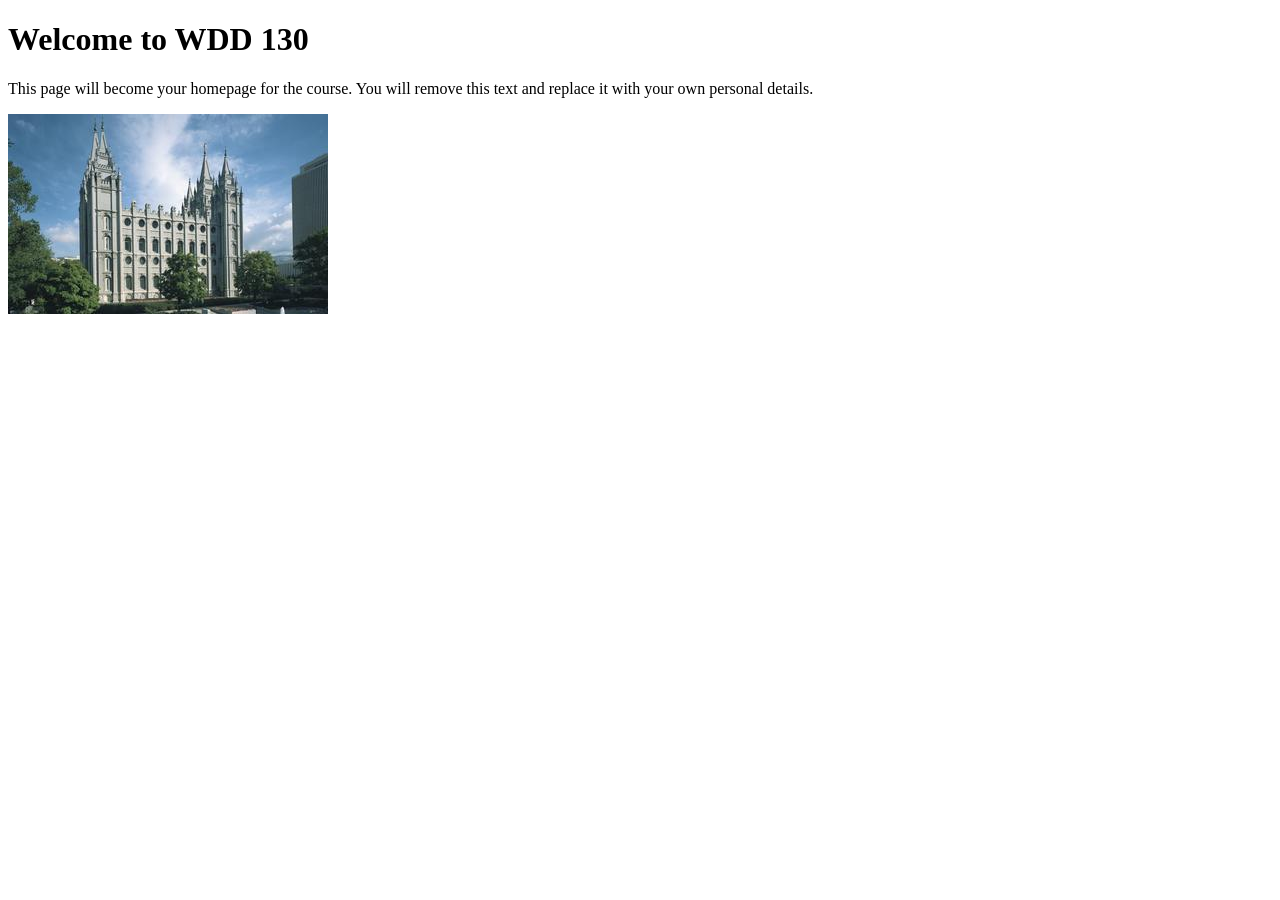
==== index.html @ 533e185e "Initial commit" ====
<!DOCTYPE html>
<html lang="en">

<head>
    <meta charset="UTF-8">
    <meta name="viewport" content="width=device-width, initial-scale=1.0">
    <title>WDD 130 | Personal Homepage</title>
</head>

<body>
    <h1>Welcome to WDD 130</h1>
    <p>This page will become your homepage for the course. You will remove this text and replace it with your own personal details.</p>

    <img src="images/salt-lake-temple.jpg" alt="The Salt Lake Temple.">
</body>

</html>
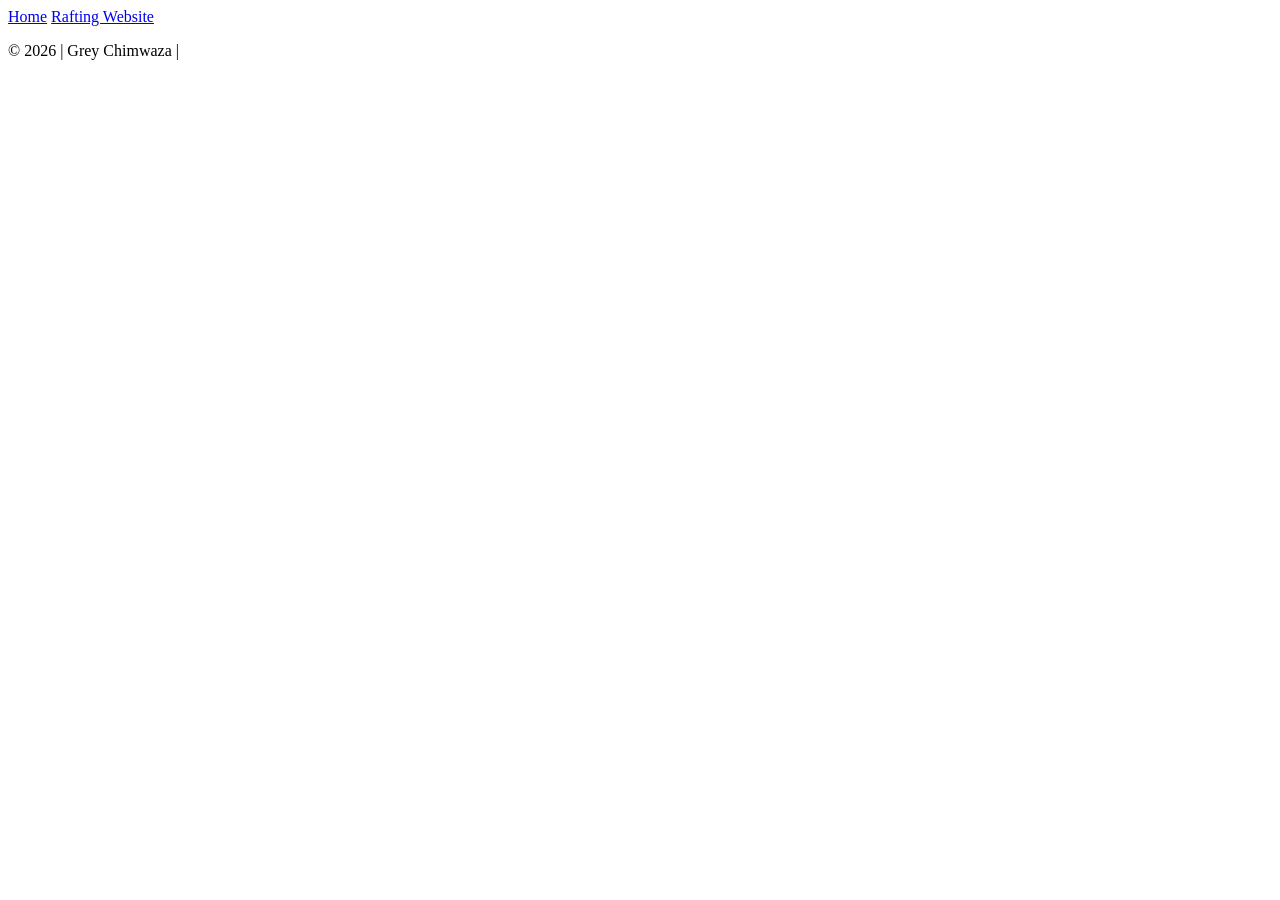
==== commit 683be995: "create my favorite city web" ====
--- a/index.html
+++ b/index.html
@@ -4,14 +4,23 @@
 <head>
     <meta charset="UTF-8">
     <meta name="viewport" content="width=device-width, initial-scale=1.0">
-    <title>WDD 130 | Personal Homepage</title>
+    <title>WDD 130 | Grey Chimwaza</title>
 </head>
 
 <body>
-    <h1>Welcome to WDD 130</h1>
-    <p>This page will become your homepage for the course. You will remove this text and replace it with your own personal details.</p>
+    <header>
+        <nav>
+            <a href="#">Home</a>
+            <a href="wwr/">Rafting Website</a>
+        </nav>
+    </header>
+    <main>
 
-    <img src="images/salt-lake-temple.jpg" alt="The Salt Lake Temple.">
+
+    </main>
+    <footer>
+        <p>&copy; 2026 | Grey Chimwaza | </p>
+    </footer>
 </body>
 
 </html>
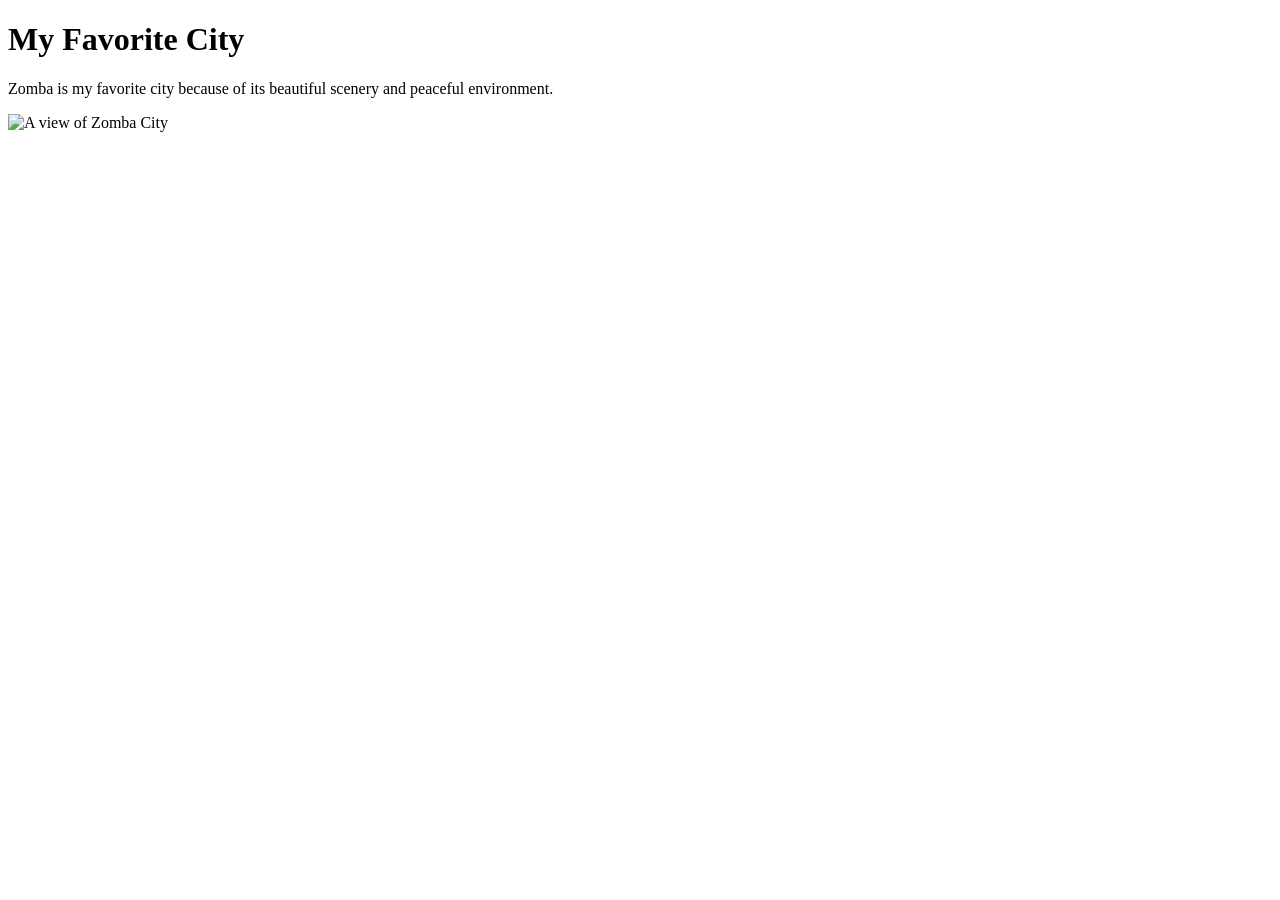
==== commit 0193b5fb: "Change title and add description for favorite city Updated the title and added content about Zomba a" ====
--- a/index.html
+++ b/index.html
@@ -4,23 +4,16 @@
 <head>
     <meta charset="UTF-8">
     <meta name="viewport" content="width=device-width, initial-scale=1.0">
-    <title>WDD 130 | Grey Chimwaza</title>
+    <title>MY FAVORITE CITY - Grey Chimwaza</title>
 </head>
 
 <body>
-    <header>
-        <nav>
-            <a href="#">Home</a>
-            <a href="wwr/">Rafting Website</a>
-        </nav>
-    </header>
-    <main>
+    <h1>My Favorite City</h1>
 
+    <p>Zomba is my favorite city because of its beautiful scenery and peaceful environment.</p>
 
-    </main>
-    <footer>
-        <p>&copy; 2026 | Grey Chimwaza | </p>
-    </footer>
+    <img src="https://lh3.googleusercontent.com/gps-cs-s/ANWiy9T9-zQNLsFaTKIzzdj6XXqNHjotypalGfi8glt7UbsnPFEa3mKer-yYp8GHacMVRNfw2yp73rEuVfAvLtkAtaGrFBFAkbGR7JG9iamZHp038jLK31NI7feqL_R5_X2iT93HU0ox=s1360-w1360-h1020-rw" alt="A view of Zomba City">
+
 </body>
 
 </html>
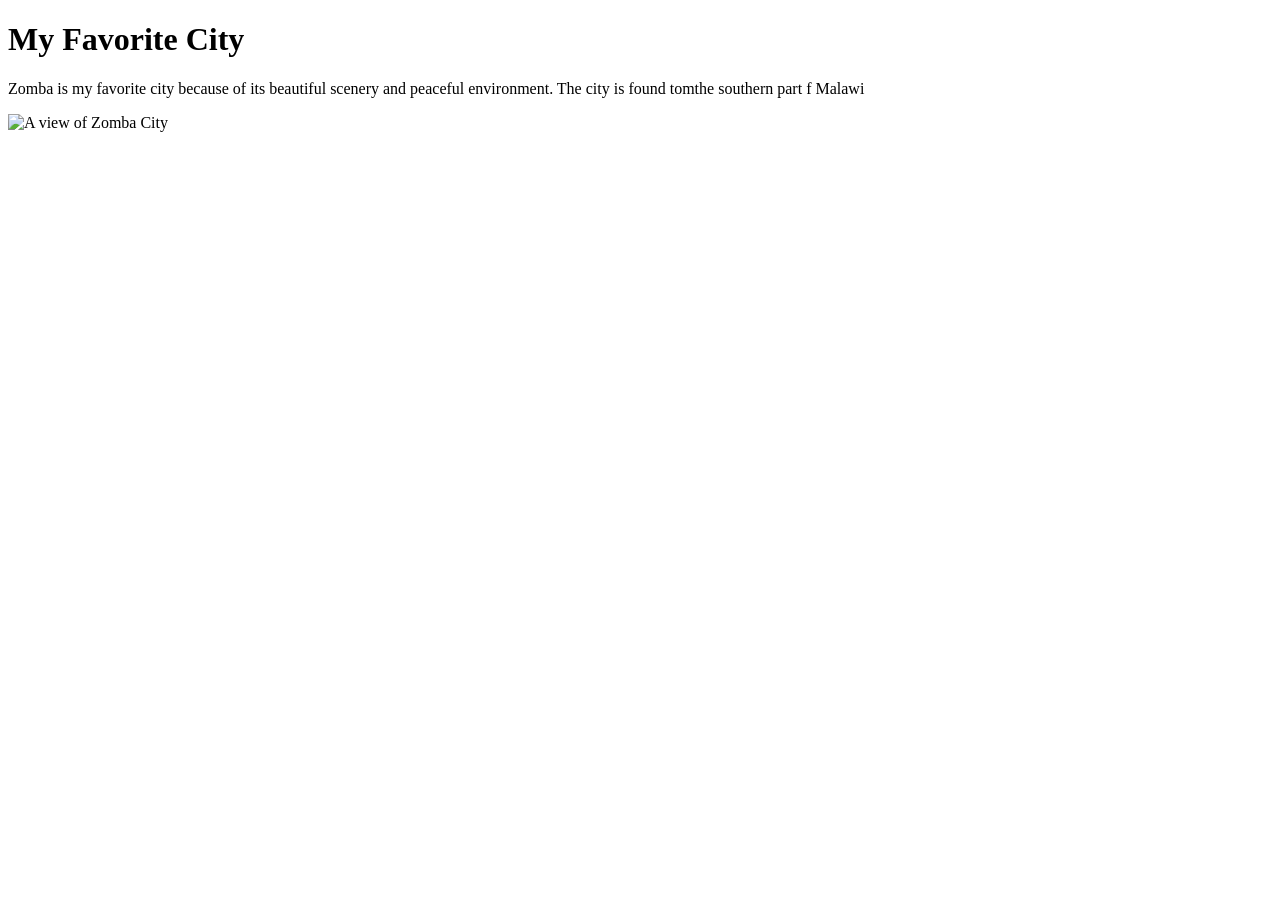
==== commit c9be0bc3: "Enhance Zomba description with location details Updated description of Zomba to include its location" ====
--- a/index.html
+++ b/index.html
@@ -10,7 +10,7 @@
 <body>
     <h1>My Favorite City</h1>
 
-    <p>Zomba is my favorite city because of its beautiful scenery and peaceful environment.</p>
+    <p>Zomba is my favorite city because of its beautiful scenery and peaceful environment. The city is found tomthe southern part f Malawi</p>
 
     <img src="https://lh3.googleusercontent.com/gps-cs-s/ANWiy9T9-zQNLsFaTKIzzdj6XXqNHjotypalGfi8glt7UbsnPFEa3mKer-yYp8GHacMVRNfw2yp73rEuVfAvLtkAtaGrFBFAkbGR7JG9iamZHp038jLK31NI7feqL_R5_X2iT93HU0ox=s1360-w1360-h1020-rw" alt="A view of Zomba City">
 
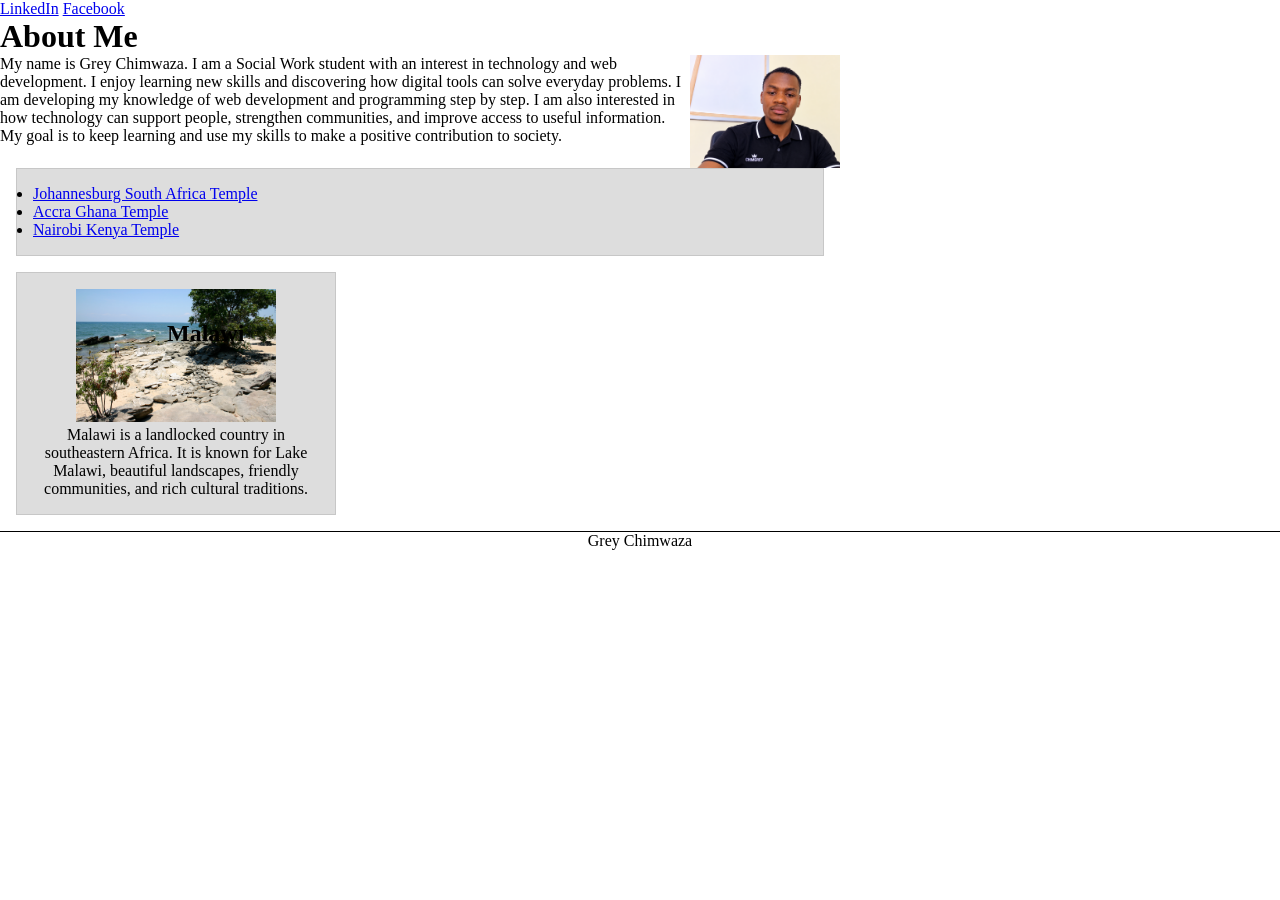
==== commit f94f5a5a: "Complete W03 home page enhancement" ====
--- a/index.html
+++ b/index.html
@@ -4,15 +4,55 @@
 <head>
     <meta charset="UTF-8">
     <meta name="viewport" content="width=device-width, initial-scale=1.0">
-    <title>MY FAVORITE CITY - Grey Chimwaza</title>
+
+    <title>About Me - Grey Chimwaza</title>
+
+    <meta name="description" content="Grey Chimwaza's WDD 130 homepage featuring web development and information about Malawi.">
+    <meta name="author" content="Grey Chimwaza">
+
+    <link rel="stylesheet" href="styles/styles.css">
 </head>
 
 <body>
-    <h1>My Favorite City</h1>
 
-    <p>Zomba is my favorite city because of its beautiful scenery and peaceful environment. The city is found tomthe southern part f Malawi</p>
+    <nav>
+        <a href="https://www.linkedin.com/" target="_blank" rel="noopener">LinkedIn</a>
+        <a href="https://www.facebook.com/" target="_blank" rel="noopener">Facebook</a>
+    </nav>
 
-    <img src="https://lh3.googleusercontent.com/gps-cs-s/ANWiy9T9-zQNLsFaTKIzzdj6XXqNHjotypalGfi8glt7UbsnPFEa3mKer-yYp8GHacMVRNfw2yp73rEuVfAvLtkAtaGrFBFAkbGR7JG9iamZHp038jLK31NI7feqL_R5_X2iT93HU0ox=s1360-w1360-h1020-rw" alt="A view of Zomba City">
+    <main>
+        <h1>About Me</h1>
+
+        <img src="images/chimgrey-profile.png" alt="Grey Chimwaza profile photograph">
+
+        <p>My name is Grey Chimwaza. I am a Social Work student with an interest in technology and web development. I enjoy learning new skills and discovering how digital tools can solve everyday problems. I am developing my knowledge of web development and programming step by step. I am also interested in how technology can support people, strengthen communities, and improve access to useful information. My goal is to keep learning and use my skills to make a positive contribution to society.</p>
+
+        <ul class="box">
+            <li>
+                <a href="https://www.churchofjesuschrist.org/temples/details/johannesburg-south-africa-temple" target="_blank" rel="noopener">Johannesburg South Africa Temple</a>
+            </li>
+
+            <li>
+                <a href="https://www.churchofjesuschrist.org/temples/details/accra-ghana-temple" target="_blank" rel="noopener">Accra Ghana Temple</a>
+            </li>
+
+            <li>
+                <a href="https://www.churchofjesuschrist.org/temples/details/nairobi-kenya-temple" target="_blank" rel="noopener">Nairobi Kenya Temple</a>
+            </li>
+        </ul>
+    </main>
+
+    <aside class="box">
+        <h2>Malawi</h2>
+
+        <img src="images/Malawi.jpg" alt="Beautiful landscape of Malawi">
+
+        <p>Malawi is a landlocked country in southeastern Africa. It is known for Lake Malawi, beautiful landscapes, friendly communities, and rich cultural traditions.</p>
+    </aside>
+
+    <footer>
+        <p>Grey Chimwaza</p>
+    </footer>
 
 </body>
 
--- a/styles/styles.css
+++ b/styles/styles.css
@@ -0,0 +1,64 @@
+/* Universal Selector */
+* {
+    margin: 0;
+    padding: 0;
+    box-sizing: border-box;
+}
+
+/* Main content */
+main {
+    max-width: 840px;
+}
+
+/* Malawi country information */
+aside {
+    width: 20rem;
+    text-align: center;
+    position: relative;
+}
+
+/* Position Malawi heading over the image */
+aside h2 {
+    position: absolute;
+    top: 47px;
+    left: 150px;
+}
+
+/* Image inside aside */
+aside img {
+    width: 200px;
+    height: auto;
+}
+
+/* Profile image inside main */
+main img {
+    width: 150px;
+    height: auto;
+    float: right;
+}
+
+/* Paragraph styling */
+p {
+    padding: 0;
+}
+
+/* Footer styling */
+footer {
+    margin-top: 15px;
+    border-top: 1px solid #000;
+    text-align: center;
+}
+
+/* Keep temple list below the floated image */
+main ul {
+    clear: both;
+}
+
+/* Class Selectors */
+.box {
+    margin: 1rem;
+    border: 1px solid rgb(0 0 0 / 10%);
+    padding: 1rem;
+    background-color: #ddd;
+    color: #000;
+}
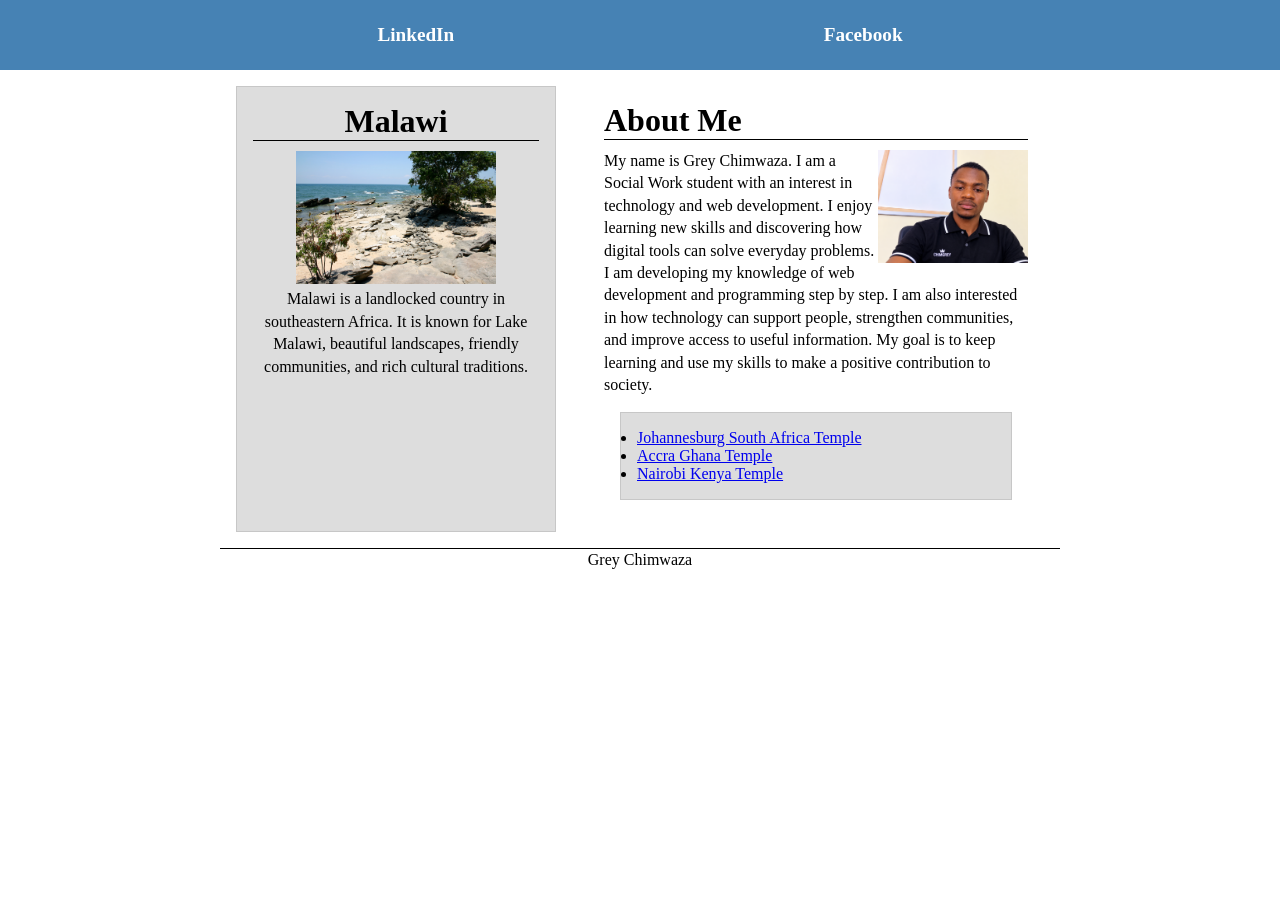
==== commit 2c1bfc56: "Complete W04 home page layout enhancements" ====
--- a/index.html
+++ b/index.html
@@ -20,35 +20,39 @@
         <a href="https://www.facebook.com/" target="_blank" rel="noopener">Facebook</a>
     </nav>
 
-    <main>
-        <h1>About Me</h1>
+    <div class="grid">
 
-        <img src="images/chimgrey-profile.png" alt="Grey Chimwaza profile photograph">
+        <main>
+            <h1>About Me</h1>
 
-        <p>My name is Grey Chimwaza. I am a Social Work student with an interest in technology and web development. I enjoy learning new skills and discovering how digital tools can solve everyday problems. I am developing my knowledge of web development and programming step by step. I am also interested in how technology can support people, strengthen communities, and improve access to useful information. My goal is to keep learning and use my skills to make a positive contribution to society.</p>
+            <img src="images/chimgrey-profile.png" alt="Grey Chimwaza profile photograph">
 
-        <ul class="box">
-            <li>
-                <a href="https://www.churchofjesuschrist.org/temples/details/johannesburg-south-africa-temple" target="_blank" rel="noopener">Johannesburg South Africa Temple</a>
-            </li>
+            <p>My name is Grey Chimwaza. I am a Social Work student with an interest in technology and web development. I enjoy learning new skills and discovering how digital tools can solve everyday problems. I am developing my knowledge of web development and programming step by step. I am also interested in how technology can support people, strengthen communities, and improve access to useful information. My goal is to keep learning and use my skills to make a positive contribution to society.</p>
 
-            <li>
-                <a href="https://www.churchofjesuschrist.org/temples/details/accra-ghana-temple" target="_blank" rel="noopener">Accra Ghana Temple</a>
-            </li>
+            <ul class="box">
+                <li>
+                    <a href="https://www.churchofjesuschrist.org/temples/details/johannesburg-south-africa-temple" target="_blank" rel="noopener">Johannesburg South Africa Temple</a>
+                </li>
 
-            <li>
-                <a href="https://www.churchofjesuschrist.org/temples/details/nairobi-kenya-temple" target="_blank" rel="noopener">Nairobi Kenya Temple</a>
-            </li>
-        </ul>
-    </main>
+                <li>
+                    <a href="https://www.churchofjesuschrist.org/temples/details/accra-ghana-temple" target="_blank" rel="noopener">Accra Ghana Temple</a>
+                </li>
 
-    <aside class="box">
-        <h2>Malawi</h2>
+                <li>
+                    <a href="https://www.churchofjesuschrist.org/temples/details/nairobi-kenya-temple" target="_blank" rel="noopener">Nairobi Kenya Temple</a>
+                </li>
+            </ul>
+        </main>
 
-        <img src="images/Malawi.jpg" alt="Beautiful landscape of Malawi">
+        <aside class="box">
+            <h2>Malawi</h2>
 
-        <p>Malawi is a landlocked country in southeastern Africa. It is known for Lake Malawi, beautiful landscapes, friendly communities, and rich cultural traditions.</p>
-    </aside>
+            <img src="images/Malawi.jpg" alt="Beautiful landscape of Malawi">
+
+            <p>Malawi is a landlocked country in southeastern Africa. It is known for Lake Malawi, beautiful landscapes, friendly communities, and rich cultural traditions.</p>
+        </aside>
+
+    </div>
 
     <footer>
         <p>Grey Chimwaza</p>
--- a/styles/styles.css
+++ b/styles/styles.css
@@ -8,6 +8,9 @@
 /* Main content */
 main {
     max-width: 840px;
+    grid-column: 2 / 3;
+    margin: 1rem;
+    padding: 1rem;
 }
 
 /* Malawi country information */
@@ -15,13 +18,14 @@
     width: 20rem;
     text-align: center;
     position: relative;
+    grid-column: 1 / 2;
+    grid-row: 1 / 2;
 }
 
 /* Position Malawi heading over the image */
 aside h2 {
-    position: absolute;
-    top: 47px;
-    left: 150px;
+    position: static;
+    margin-bottom: 10px;
 }
 
 /* Image inside aside */
@@ -40,6 +44,7 @@
 /* Paragraph styling */
 p {
     padding: 0;
+    line-height: 1.4;
 }
 
 /* Footer styling */
@@ -62,3 +67,41 @@
     background-color: #ddd;
     color: #000;
 }
+
+/* W04 Navigation Layout */
+nav {
+    background-color: steelblue;
+    padding: 1rem;
+    display: flex;
+    justify-content: space-evenly;
+    align-items: center;
+}
+
+nav a {
+    display: block;
+    padding: 0.5rem;
+    text-decoration: none;
+    font-size: 1.2rem;
+    font-weight: 700;
+    color: #fff;
+}
+
+h1,
+aside h2 {
+    font-size: 2em;
+    border-bottom: 1px solid #000;
+    margin-bottom: 10px;
+}
+
+.grid {
+    display: grid;
+    grid-template-columns: 1fr 2fr;
+    align-items: stretch;
+}
+
+header,
+.grid,
+footer {
+    max-width: 840px;
+    margin: 0 auto;
+}
